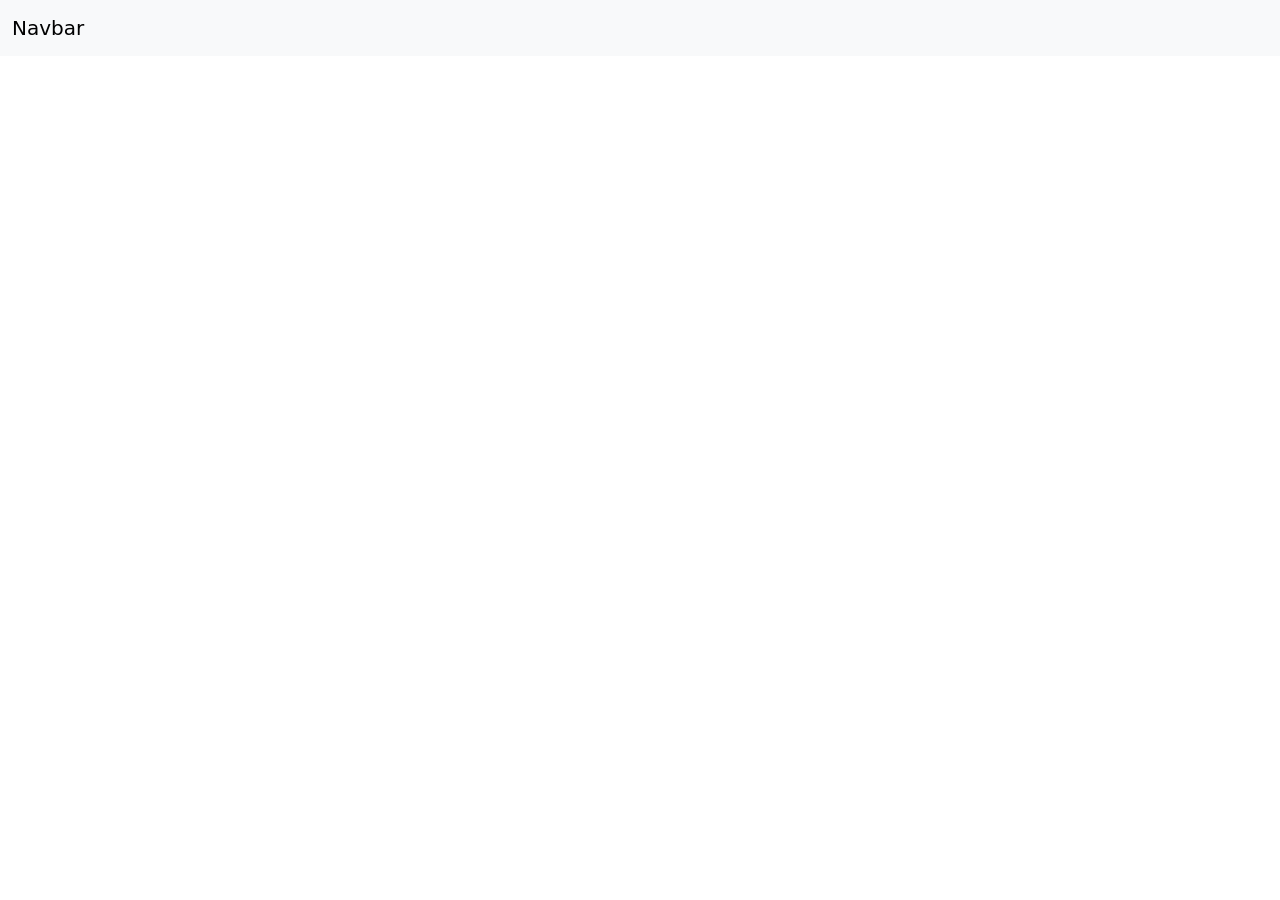
==== index.html @ 7185cbed "criando a estrutura basica" ====
<!DOCTYPE html>
<html lang="pt-br">
<head>
    <meta charset="UTF-8">
    <meta name="viewport" content="width=device-width, initial-scale=1.0">
    <title>SobreGames</title>
     <link href="https://cdn.jsdelivr.net/npm/bootstrap@5.3.7/dist/css/bootstrap.min.css" rel="stylesheet" integrity="sha384-LN+7fdVzj6u52u30Kp6M/trliBMCMKTyK833zpbD+pXdCLuTusPj697FH4R/5mcr" crossorigin="anonymous">
     <link rel="stylesheet" href="style.css">
</head>
<body>
    <div id="nav">
        <nav class="navbar navbar-expand-lg bg-body-tertiary">
  <div class="container-fluid">
    <a class="navbar-brand" href="#">Navbar</a>
    <button class="navbar-toggler" type="button" data-bs-toggle="collapse" data-bs-target="#navbarSupportedContent" aria-controls="navbarSupportedContent"…
---- style.css ----
.text-overview {
    display: -webkit-box;
    -webkit-line-clamp: 5;
    -webkit-box-orient: vertical;
    overflow: hidden;
    text-overflow: ellipsis;
    
}
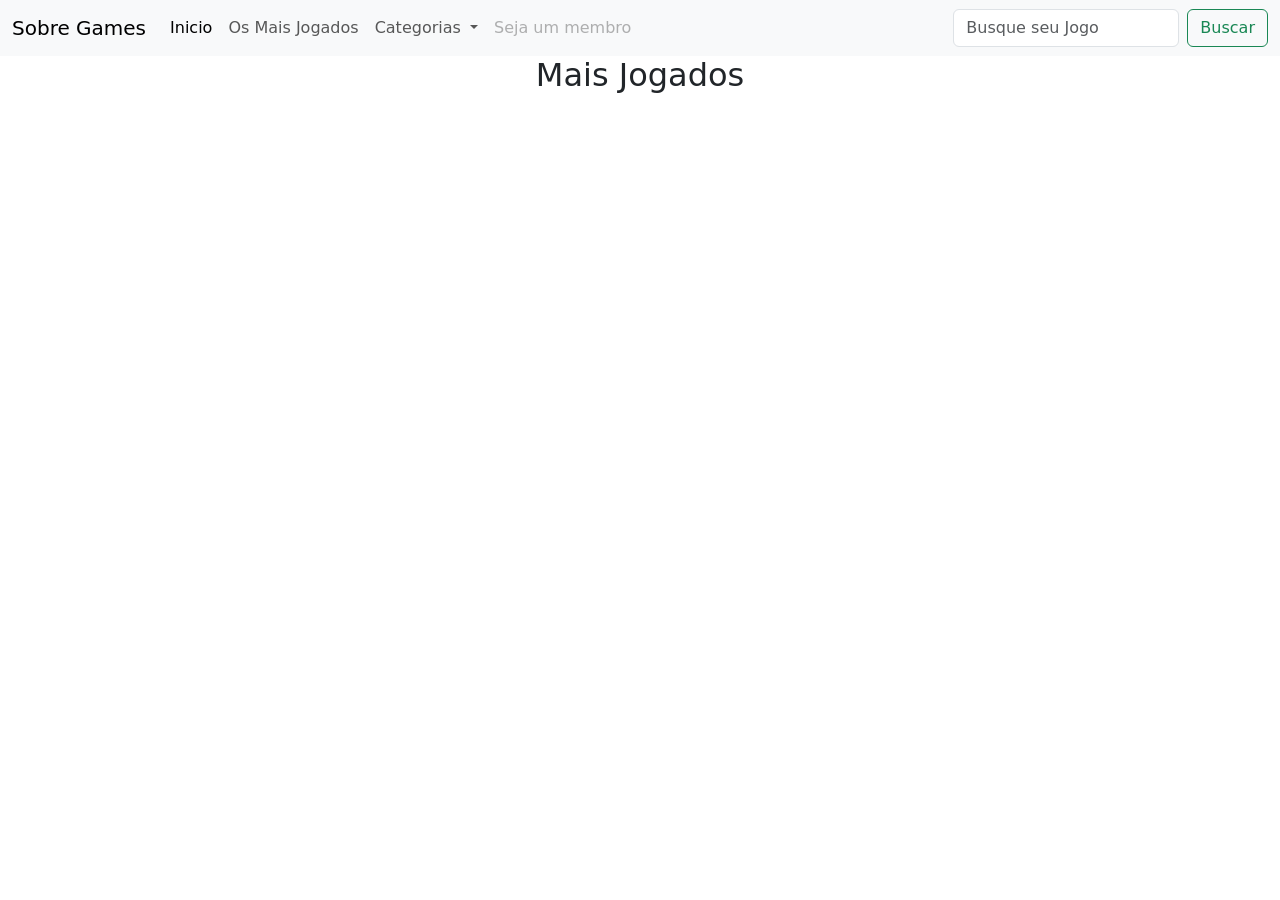
==== commit 371ad7be: "Navbar corrigida - Fetch Api tradução - Fetch Api principal" ====
--- a/index.html
+++ b/index.html
@@ -3,14 +3,58 @@
 <head>
     <meta charset="UTF-8">
     <meta name="viewport" content="width=device-width, initial-scale=1.0">
-    <title>SobreGames</title>
+    <title>Sobre Games</title>
+     <link rel="stylesheet" href="style.css">           
      <link href="https://cdn.jsdelivr.net/npm/bootstrap@5.3.7/dist/css/bootstrap.min.css" rel="stylesheet" integrity="sha384-LN+7fdVzj6u52u30Kp6M/trliBMCMKTyK833zpbD+pXdCLuTusPj697FH4R/5mcr" crossorigin="anonymous">
-     <link rel="stylesheet" href="style.css">
+     
 </head>
 <body>
-    <div id="nav">
+    <div>
+    <div id="Navbar">
         <nav class="navbar navbar-expand-lg bg-body-tertiary">
   <div class="container-fluid">
-    <a class="navbar-brand" href="#">Navbar</a>
-    <button class="navbar-toggler" type="button" data-bs-toggle="collapse" data-bs-target="#navbarSupportedContent" aria-controls="navbarSupportedContent"…
- +    <a class="navbar-brand" href="#">Sobre Games</a>
+    <button class="navbar-toggler" type="button" data-bs-toggle="collapse" data-bs-target="#navbarSupportedContent" aria-controls="navbarSupportedContent" aria-expanded="false" aria-label="Toggle navigation">
+      <span class="navbar-toggler-icon"></span>
+    </button>
+    <div class="collapse navbar-collapse" id="navbarSupportedContent">
+      <ul class="navbar-nav me-auto mb-2 mb-lg-0">
+        <li class="nav-item">
+          <a class="nav-link active" aria-current="page" href="#">Inicio</a>
+        </li>
+        <li class="nav-item">
+          <a class="nav-link" href="#">Os Mais Jogados </a>
+        </li>
+        <li class="nav-item dropdown">
+          <a class="nav-link dropdown-toggle" href="#" role="button" data-bs-toggle="dropdown" aria-expanded="false">
+            Categorias
+          </a>
+          <ul class="dropdown-menu">
+                        <!-- Falta Por as categorias da api -->
+            <li><a class="dropdown-item" href="#"></a></li>
+
+        </ul>
+        </li>
+        <li class="nav-item">
+                                                    <!-- Criar tela de login -->
+          <a class="nav-link disabled" aria-disabled="true">Seja um membro</a>
+        </li>
+      </ul>
+      <form class="d-flex" role="search">
+        <input class="form-control me-2" type="search" placeholder="Busque seu Jogo" aria-label="Search"/>
+        <button class="btn btn-outline-success" type="submit" id="buscar">Buscar</button>
+      </form>
+    </div>
+  </div>
+</nav>
+    </div>
+
+    <section id="MaisJogados" class="container">
+        <h2 class="text-center" >Mais Jogados</h2>
+        <div id="movie-container" class="row"></div>
+    </section>
+</div>
+    <script src="https://cdn.jsdelivr.net/npm/bootstrap@5.3.7/dist/js/bootstrap.bundle.min.js" integrity="sha384-ndDqU0Gzau9qJ1lfW4pNLlhNTkCfHzAVBReH9diLvGRem5+R9g2FzA8ZGN954O5Q" crossorigin="anonymous"></script>
+    <script src="script.js"></script>
+</body>
+</html>
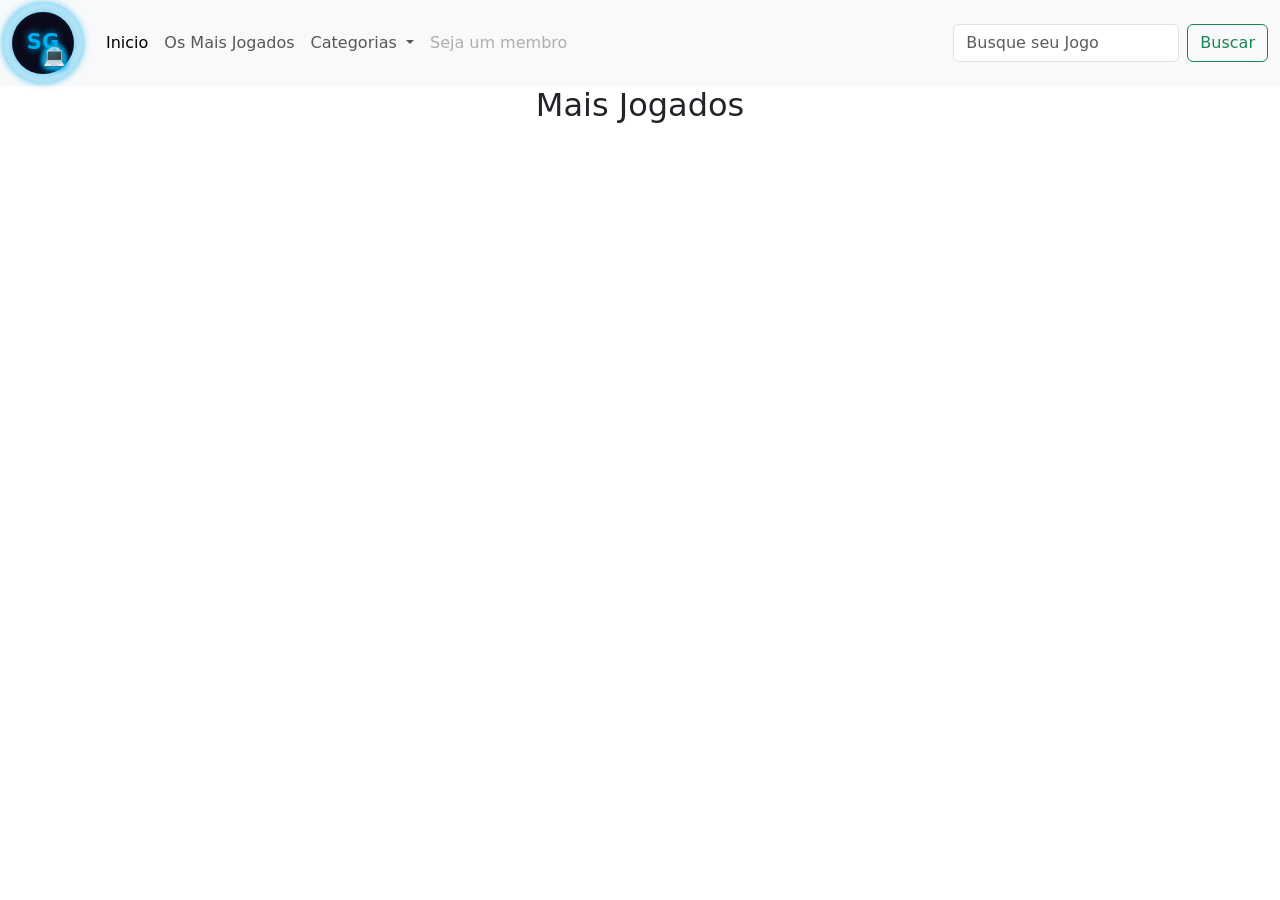
==== commit 647f3d0e: "adicionando logo personalizada" ====
--- a/index.html
+++ b/index.html
@@ -1,60 +1,94 @@
 <!DOCTYPE html>
 <html lang="pt-br">
 <head>
-    <meta charset="UTF-8">
-    <meta name="viewport" content="width=device-width, initial-scale=1.0">
-    <title>Sobre Games</title>
-     <link rel="stylesheet" href="style.css">           
-     <link href="https://cdn.jsdelivr.net/npm/bootstrap@5.3.7/dist/css/bootstrap.min.css" rel="stylesheet" integrity="sha384-LN+7fdVzj6u52u30Kp6M/trliBMCMKTyK833zpbD+pXdCLuTusPj697FH4R/5mcr" crossorigin="anonymous">
-     
+  <meta charset="UTF-8" />
+  <meta name="viewport" content="width=device-width, initial-scale=1" />
+  <title>Sobre Games</title>
+  <link rel="stylesheet" href="style.css" />
+  <link rel="stylesheet" href="logo/logo.css" />
+  <link
+    href="https://cdn.jsdelivr.net/npm/bootstrap@5.3.7/dist/css/bootstrap.min.css"
+    rel="stylesheet"
+    integrity="sha384-LN+7fdVzj6u52u30Kp6M/trliBMCMKTyK833zpbD+pXdCLuTusPj697FH4R/5mcr"
+    crossorigin="anonymous"
+  />
 </head>
 <body>
-    <div>
+  <div>
     <div id="Navbar">
-        <nav class="navbar navbar-expand-lg bg-body-tertiary">
-  <div class="container-fluid">
-    <a class="navbar-brand" href="#">Sobre Games</a>
-    <button class="navbar-toggler" type="button" data-bs-toggle="collapse" data-bs-target="#navbarSupportedContent" aria-controls="navbarSupportedContent" aria-expanded="false" aria-label="Toggle navigation">
-      <span class="navbar-toggler-icon"></span>
-    </button>
-    <div class="collapse navbar-collapse" id="navbarSupportedContent">
-      <ul class="navbar-nav me-auto mb-2 mb-lg-0">
-        <li class="nav-item">
-          <a class="nav-link active" aria-current="page" href="#">Inicio</a>
-        </li>
-        <li class="nav-item">
-          <a class="nav-link" href="#">Os Mais Jogados </a>
-        </li>
-        <li class="nav-item dropdown">
-          <a class="nav-link dropdown-toggle" href="#" role="button" data-bs-toggle="dropdown" aria-expanded="false">
-            Categorias
-          </a>
-          <ul class="dropdown-menu">
-                        <!-- Falta Por as categorias da api -->
-            <li><a class="dropdown-item" href="#"></a></li>
+      <nav class="navbar navbar-expand-lg bg-body-tertiary">
+        <div class="container-fluid">
+          <a class="navbar-brand" href="#" id="logo-container"></a>
+          <button
+            class="navbar-toggler"
+            type="button"
+            data-bs-toggle="collapse"
+            data-bs-target="#navbarSupportedContent"
+            aria-controls="navbarSupportedContent"
+            aria-expanded="false"
+            aria-label="Toggle navigation"
+          >
+            <span class="navbar-toggler-icon"></span>
+          </button>
 
-        </ul>
-        </li>
-        <li class="nav-item">
-                                                    <!-- Criar tela de login -->
-          <a class="nav-link disabled" aria-disabled="true">Seja um membro</a>
-        </li>
-      </ul>
-      <form class="d-flex" role="search">
-        <input class="form-control me-2" type="search" placeholder="Busque seu Jogo" aria-label="Search"/>
-        <button class="btn btn-outline-success" type="submit" id="buscar">Buscar</button>
-      </form>
-    </div>
-  </div>
-</nav>
+          <div class="collapse navbar-collapse" id="navbarSupportedContent">
+            <ul class="navbar-nav me-auto mb-2 mb-lg-0">
+              <li class="nav-item">
+                <a class="nav-link active" aria-current="page" href="#"
+                  >Inicio</a
+                >
+              </li>
+              <li class="nav-item">
+                <a class="nav-link" href="#">Os Mais Jogados</a>
+              </li>
+              <li class="nav-item dropdown">
+                <a
+                  class="nav-link dropdown-toggle"
+                  href="#"
+                  role="button"
+                  data-bs-toggle="dropdown"
+                  aria-expanded="false"
+                >
+                  Categorias
+                </a>
+                <ul class="dropdown-menu">
+                  <li><a class="dropdown-item" href="#"></a></li>
+                </ul>
+              </li>
+              <li class="nav-item">
+                <a class="nav-link disabled" aria-disabled="true"
+                  >Seja um membro</a
+                >
+              </li>
+            </ul>
+            <form class="d-flex" role="search">
+              <input
+                class="form-control me-2"
+                type="search"
+                placeholder="Busque seu Jogo"
+                aria-label="Search"
+              />
+              <button class="btn btn-outline-success" type="submit" id="buscar">
+                Buscar
+              </button>
+            </form>
+          </div>
+        </div>
+      </nav>
     </div>
 
     <section id="MaisJogados" class="container">
-        <h2 class="text-center" >Mais Jogados</h2>
-        <div id="movie-container" class="row"></div>
+      <h2 class="text-center">Mais Jogados</h2>
+      <div id="movie-container" class="row"></div>
     </section>
-</div>
-    <script src="https://cdn.jsdelivr.net/npm/bootstrap@5.3.7/dist/js/bootstrap.bundle.min.js" integrity="sha384-ndDqU0Gzau9qJ1lfW4pNLlhNTkCfHzAVBReH9diLvGRem5+R9g2FzA8ZGN954O5Q" crossorigin="anonymous"></script>
-    <script src="script.js"></script>
+  </div>
+
+  <script
+    src="https://cdn.jsdelivr.net/npm/bootstrap@5.3.7/dist/js/bootstrap.bundle.min.js"
+    integrity="sha384-ndDqU0Gzau9qJ1lfW4pNLlhNTkCfHzAVBReH9diLvGRem5+R9g2FzA8ZGN954O5Q"
+    crossorigin="anonymous"
+  ></script>
+  <script src="script.js"></script>
+  <script src="logo/logo.js"></script>
 </body>
-</html>+</html>
--- a/logo/logo.css
+++ b/logo/logo.css
@@ -0,0 +1,76 @@
+.navbar-logo {
+  position: relative;
+  width: 62px;
+  height: 62px;
+  background: #0a0a1a;
+  border-radius: 50%;
+  display: flex;
+  justify-content: center;
+  align-items: center;
+  box-shadow: 0 0 14px rgba(0, 174, 239, 0.8);
+  cursor: pointer;
+  color: #00aeef;
+  font-weight: bold;
+  font-size: 21px;
+  text-shadow: 0 0 7px rgba(0, 174, 239, 1);
+  user-select: none;
+}
+
+.rotating-ring {
+  position: absolute;
+  width: 80px;
+  height: 80px;
+  border-radius: 50%;
+  top: -9px;
+  left: -9px;
+  animation: rotate 15s linear infinite;
+  pointer-events: none;
+  box-shadow:
+    0 0 7px rgba(0, 174, 239, 0.7),
+    inset 0 0 13px rgba(0, 174, 239, 0.5);
+}
+
+.rotating-ring .emoji {
+  position: absolute;
+  font-size: 18px;
+  top: 50%;
+  left: 50%;
+  transform-origin: -28px 0;
+  animation: dot-rotate 15s linear infinite;
+  animation-delay: calc(var(--i) * -2.5s);
+}
+
+@keyframes dot-rotate {
+  0% {
+    transform: rotate(0deg) translateX(25px) rotate(0deg);
+  }
+  100% {
+    transform: rotate(360deg) translateX(25px) rotate(-360deg);
+  }
+}
+
+.controller-icons .icon {
+  position: absolute;
+  font-size: 12px;
+  color: #00aeef;
+}
+
+.controller-icons .icon:nth-child(1) {
+  top: 10%;
+  left: 10%;
+}
+
+.controller-icons .icon:nth-child(2) {
+  top: 10%;
+  right: 10%;
+}
+
+@keyframes rotate {
+  0% {
+    transform: rotate(0deg);
+  }
+
+  100% {
+    transform: rotate(360deg);
+  }
+}
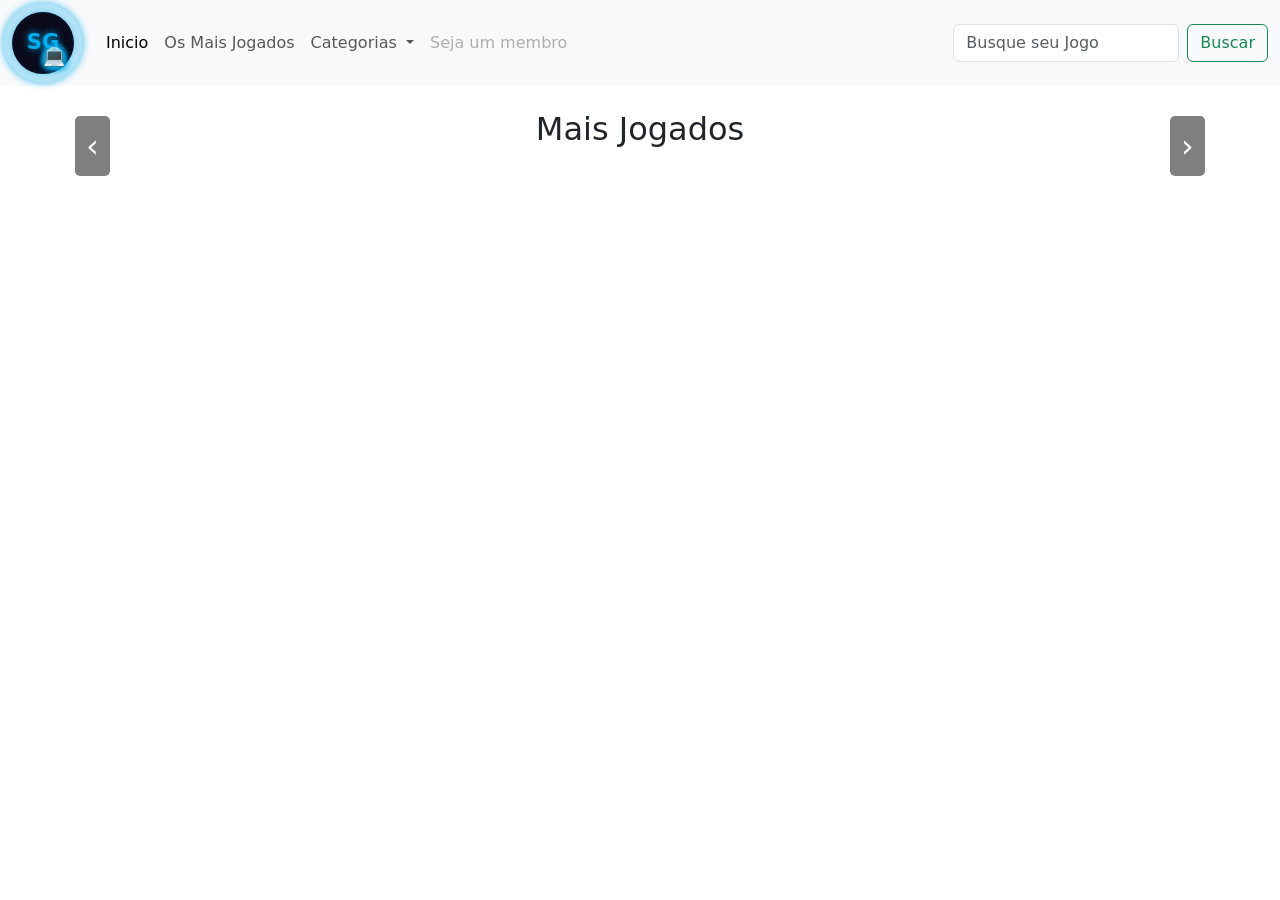
==== commit aad0e819: "Adicionando primeiro carrosel" ====
--- a/index.html
+++ b/index.html
@@ -6,16 +6,10 @@
   <title>Sobre Games</title>
   <link rel="stylesheet" href="style.css" />
   <link rel="stylesheet" href="logo/logo.css" />
-  <link
-    href="https://cdn.jsdelivr.net/npm/bootstrap@5.3.7/dist/css/bootstrap.min.css"
-    rel="stylesheet"
-    integrity="sha384-LN+7fdVzj6u52u30Kp6M/trliBMCMKTyK833zpbD+pXdCLuTusPj697FH4R/5mcr"
-    crossorigin="anonymous"
-  />
+  <link href="https://cdn.jsdelivr.net/npm/bootstrap@5.3.7/dist/css/bootstrap.min.css" rel="stylesheet" />
 </head>
 <body>
-  <div>
-    <div id="Navbar">
+      <div id="Navbar">
       <nav class="navbar navbar-expand-lg bg-body-tertiary">
         <div class="container-fluid">
           <a class="navbar-brand" href="#" id="logo-container"></a>
@@ -76,19 +70,25 @@
         </div>
       </nav>
     </div>
+  <section id="MaisJogados" class="container my-4" style="position: relative;">
+    <h2 class="text-center mb-4">Mais Jogados</h2>
+    <button id="scroll-left" class="scroll-button">&#8249;</button>
+    <div id="movie-row" class="scroll-row">
+      <!-- CARD MOLDE -->
+      <div class="card card-template d-none" style="width: 18rem;">
+        <img src="" class="card-img-top" alt="">
+        <div class="card-body">
+          <h5 class="card-title"></h5>
+          <p class="card-text">Some quick example text to build on the card title and make up the bulk of the card’s content.</p>
+          <a href="#" class="btn btn-primary">Go somewhere</a>
+        </div>
+      </div>
+    </div>
+    <button id="scroll-right" class="scroll-button">&#8250;</button>
+  </section>
 
-    <section id="MaisJogados" class="container">
-      <h2 class="text-center">Mais Jogados</h2>
-      <div id="movie-container" class="row"></div>
-    </section>
-  </div>
-
-  <script
-    src="https://cdn.jsdelivr.net/npm/bootstrap@5.3.7/dist/js/bootstrap.bundle.min.js"
-    integrity="sha384-ndDqU0Gzau9qJ1lfW4pNLlhNTkCfHzAVBReH9diLvGRem5+R9g2FzA8ZGN954O5Q"
-    crossorigin="anonymous"
-  ></script>
+  <script src="logo/logo.js"></script>
   <script src="script.js"></script>
-  <script src="logo/logo.js"></script>
+  <script src="https://cdn.jsdelivr.net/npm/bootstrap@5.3.7/dist/js/bootstrap.bundle.min.js"></script>
 </body>
 </html>
--- a/style.css
+++ b/style.css
@@ -1,8 +1,89 @@
-.text-overview {
-    display: -webkit-box;
-    -webkit-line-clamp: 5;
-    -webkit-box-orient: vertical;
-    overflow: hidden;
-    text-overflow: ellipsis;
-    
-}+.scroll-row {
+  display: flex;
+  flex-wrap: nowrap;
+  overflow-x: auto;
+  scroll-behavior: smooth;
+  gap: 15px;
+  padding-bottom: 10px;
+  scroll-snap-type: x mandatory;
+  width: 900px; /* largura fixa para 5 cards */
+  margin: 0 auto;
+  box-sizing: border-box;
+}
+
+.card-template {
+  flex: 0 0 180px; /* largura fixa maior para cards */
+  scroll-snap-align: start;
+  cursor: pointer;
+  transition: transform 0.2s;
+}
+
+.card-img-top {
+  width: 100%;
+  height: 180px;
+  object-fit: cover;
+}
+
+.card-template:hover {
+  transform: scale(1.05);
+}
+
+.card-title {
+  white-space: normal;
+  text-align: center;
+  writing-mode: horizontal-tb;
+  transform: none;
+  overflow-wrap: break-word;
+  word-break: break-word;
+  font-size: 0.9rem;
+  margin: 0;
+}
+
+/* Botões de navegação */
+.scroll-button {
+  position: absolute;
+  top: 50%;
+  transform: translateY(-50%);
+  background-color: rgba(0,0,0,0.5);
+  border: none;
+  color: white;
+  font-size: 2rem;
+  width: 35px;
+  height: 60px;
+  cursor: pointer;
+  z-index: 10;
+  border-radius: 5px;
+  user-select: none;
+}
+
+#scroll-left {
+  left: 5px;
+}
+
+#scroll-right {
+  right: 5px;
+}
+
+.scroll-row::-webkit-scrollbar {
+  height: 8px;
+}
+
+.scroll-row::-webkit-scrollbar-thumb {
+  background: #888;
+  border-radius: 4px;
+}
+
+.scroll-row::-webkit-scrollbar-track {
+  background: #ddd;
+}
+
+.card-template {
+  flex: 0 0 180px; /* largura fixa maior para cards */
+  scroll-snap-align: start;
+  cursor: pointer;
+  transition: transform 0.2s;
+}
+
+.card-template:hover {
+  transform: scale(1.05);
+}
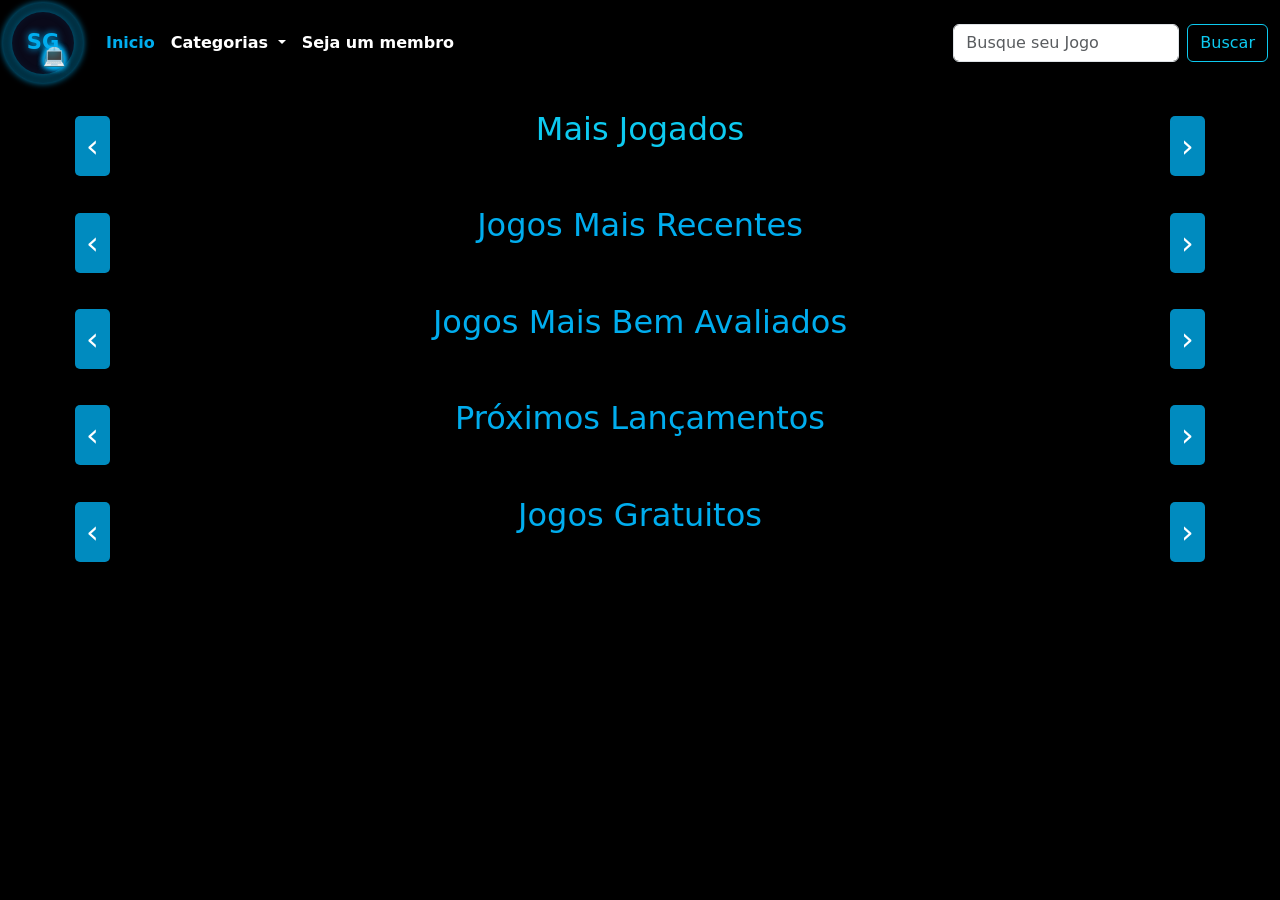
==== commit c9e29337: "projeto quase finalizado - falta criar pagina para cada jogo" ====
--- a/index.html
+++ b/index.html
@@ -9,82 +9,104 @@
   <link href="https://cdn.jsdelivr.net/npm/bootstrap@5.3.7/dist/css/bootstrap.min.css" rel="stylesheet" />
 </head>
 <body>
-      <div id="Navbar">
-      <nav class="navbar navbar-expand-lg bg-body-tertiary">
-        <div class="container-fluid">
-          <a class="navbar-brand" href="#" id="logo-container"></a>
-          <button
-            class="navbar-toggler"
-            type="button"
-            data-bs-toggle="collapse"
-            data-bs-target="#navbarSupportedContent"
-            aria-controls="navbarSupportedContent"
-            aria-expanded="false"
-            aria-label="Toggle navigation"
-          >
-            <span class="navbar-toggler-icon"></span>
-          </button>
+  <div id="Navbar">
+<nav class="navbar navbar-expand-lg">
+      <div class="container-fluid">
+        <a class="navbar-brand" href="#" id="logo-container"></a>
+        <button
+          class="navbar-toggler"
+          type="button"
+          data-bs-toggle="collapse"
+          data-bs-target="#navbarSupportedContent"
+          aria-controls="navbarSupportedContent"
+          aria-expanded="false"
+          aria-label="Toggle navigation"
+        >
+          <span class="navbar-toggler-icon"></span>
+        </button>
 
-          <div class="collapse navbar-collapse" id="navbarSupportedContent">
-            <ul class="navbar-nav me-auto mb-2 mb-lg-0">
-              <li class="nav-item">
-                <a class="nav-link active" aria-current="page" href="#"
-                  >Inicio</a
-                >
-              </li>
-              <li class="nav-item">
-                <a class="nav-link" href="#">Os Mais Jogados</a>
-              </li>
-              <li class="nav-item dropdown">
-                <a
-                  class="nav-link dropdown-toggle"
-                  href="#"
-                  role="button"
-                  data-bs-toggle="dropdown"
-                  aria-expanded="false"
-                >
-                  Categorias
-                </a>
-                <ul class="dropdown-menu">
-                  <li><a class="dropdown-item" href="#"></a></li>
-                </ul>
-              </li>
-              <li class="nav-item">
-                <a class="nav-link disabled" aria-disabled="true"
-                  >Seja um membro</a
-                >
-              </li>
-            </ul>
-            <form class="d-flex" role="search">
-              <input
-                class="form-control me-2"
-                type="search"
-                placeholder="Busque seu Jogo"
-                aria-label="Search"
-              />
-              <button class="btn btn-outline-success" type="submit" id="buscar">
-                Buscar
-              </button>
-            </form>
-          </div>
-        </div>
-      </nav>
-    </div>
-  <section id="MaisJogados" class="container my-4" style="position: relative;">
-    <h2 class="text-center mb-4">Mais Jogados</h2>
-    <button id="scroll-left" class="scroll-button">&#8249;</button>
-    <div id="movie-row" class="scroll-row">
-      <!-- CARD MOLDE -->
-      <div class="card card-template d-none" style="width: 18rem;">
-        <img src="" class="card-img-top" alt="">
-        <div class="card-body">
-          <h5 class="card-title"></h5>
-          <p class="card-text">Some quick example text to build on the card title and make up the bulk of the card’s content.</p>
-          <a href="#" class="btn btn-primary">Go somewhere</a>
+        <div class="collapse navbar-collapse" id="navbarSupportedContent">
+          <ul class="navbar-nav me-auto mb-2 mb-lg-0">
+            <li class="nav-item">
+              <a class="nav-link active" aria-current="page" href="#">Inicio</a>
+            </li>
+            
+            <li class="nav-item dropdown">
+              <a
+                class="nav-link dropdown-toggle"
+                href="#"
+                role="button"
+                data-bs-toggle="dropdown"
+                aria-expanded="false"
+              >
+                Categorias
+              </a>
+              <ul class="dropdown-menu" id="category-list">
+                <!-- Categorias carregadas via JS -->
+              </ul>
+            </li>
+            <li class="nav-item">
+              <a class="nav-link disabled" aria-disabled="true">Seja um membro</a>
+            </li>
+          </ul>
+          <form class="d-flex" role="search" onsubmit="return redirectToSearchPage()">
+            <input
+              class="form-control me-2"
+              type="search"
+              placeholder="Busque seu Jogo"
+              aria-label="Search"
+              id="search-input"
+            />
+            <button class="btn btn-outline-info" type="submit" id="buscar">Buscar</button>
+          </form>
         </div>
       </div>
+    </nav>
+  </div>
+
+  <section id="MaisJogados" class="container my-4" style="position: relative;">
+    <h2 class="text-center mb-4 text-info">Mais Jogados</h2>
+    <button id="scroll-left" class="scroll-button">&#8249;</button>
+    <div id="popular-row" class="scroll-row">
+      <!-- Cards populados por JS -->
     </div>
     <button id="scroll-right" class="scroll-button">&#8250;</button>
+  </section>
+
+  <section id="JogosRecentes" class="container my-4" style="position: relative;">
+    <h2 class="text-center mb-4 text-success">Jogos Mais Recentes</h2>
+    <button id="scroll-left-recent" class="scroll-button">&#8249;</button>
+    <div id="recent-row" class="scroll-row">
+      <!-- Cards populados por JS -->
+    </div>
+    <button id="scroll-right-recent" class="scroll-button">&#8250;</button>
+  </section>
+
+  <section id="JogosBemAvaliados" class="container my-4" style="position: relative;">
+    <h2 class="text-center mb-4 text-warning">Jogos Mais Bem Avaliados</h2>
+    <button id="scroll-left-rated" class="scroll-button">&#8249;</button>
+    <div id="rated-row" class="scroll-row">
+      <!-- Cards populados por JS -->
+    </div>
+    <button id="scroll-right-rated" class="scroll-button">&#8250;</button>
+  </section>
+
+  <section id="ProximosLancamentos" class="container my-4" style="position: relative;">
+    <h2 class="text-center mb-4 text-danger">Próximos Lançamentos</h2>
+    <button id="scroll-left-upcoming" class="scroll-button">&#8249;</button>
+    <div id="upcoming-row" class="scroll-row">
+      <!-- Cards populados por JS -->
+    </div>
+    <button id="scroll-right-upcoming" class="scroll-button">&#8250;</button>
+  </section>
+
+  <section id="JogosGratuitos" class="container my-4" style="position: relative;">
+    <h2 class="text-center mb-4 text-primary">Jogos Gratuitos</h2>
+    <button id="scroll-left-free" class="scroll-button">&#8249;</button>
+    <div id="free-row" class="scroll-row">
+      <!-- Cards populados por JS -->
+    </div>
+    <button id="scroll-right-free" class="scroll-button">&#8250;</button>
   </section>
 
   <script src="logo/logo.js"></script>
--- a/style.css
+++ b/style.css
@@ -1,3 +1,69 @@
+html, body, #root {
+  height: 100%;
+  background-color: #000000 !important;
+  color: #ffffff;
+  font-family: 'Segoe UI', Tahoma, Geneva, Verdana, sans-serif;
+  margin: 0;
+  padding: 0;
+}
+
+section, .container {
+  background-color: #000000 !important;
+}
+
+/* Navbar */
+.navbar {
+  background-color: #000000 !important;
+  color: #ffffff;
+  font-weight: bold;
+}
+
+.navbar .nav-link,
+.navbar .navbar-brand {
+  color: #ffffff !important;
+  font-weight: bold;
+}
+
+.navbar .nav-link:hover,
+.navbar .nav-link.active {
+  color: #00adee !important;
+}
+
+.navbar .nav-link,
+.navbar .navbar-brand {
+  color: #ffffff !important;
+}
+
+.navbar .nav-link:hover,
+.navbar .nav-link.active {
+  color: #00adee !important;
+}
+
+/* Dropdown menu categorias */
+.dropdown-menu {
+  background-color: #000000 !important;
+  border: none;
+}
+
+.dropdown-menu .dropdown-item {
+  color: #ffffff !important;
+  font-weight: bold;
+}
+
+.dropdown-menu .dropdown-item:hover,
+.dropdown-menu .dropdown-item:focus {
+  background-color: #00adee !important;
+  color: #000000 !important;
+}
+
+.navbar-brand#logo-container {
+  width: 120px;
+  height: 40px;
+  background: url('logo/logo.png') no-repeat center center;
+  background-size: contain;
+}
+
+/* Scroll row */
 .scroll-row {
   display: flex;
   flex-wrap: nowrap;
@@ -6,16 +72,45 @@
   gap: 15px;
   padding-bottom: 10px;
   scroll-snap-type: x mandatory;
-  width: 900px; /* largura fixa para 5 cards */
+  width: 900px;
   margin: 0 auto;
   box-sizing: border-box;
+  position: relative;
+}
+
+#search-results {
+  display: flex;
+  flex-wrap: wrap;
+  gap: 15px;
+  justify-content: center;
 }
 
 .card-template {
-  flex: 0 0 180px; /* largura fixa maior para cards */
+  flex: 0 0 180px;
   scroll-snap-align: start;
   cursor: pointer;
   transition: transform 0.2s;
+  background-color: #1e1e1e;
+  border-radius: 8px;
+  overflow: hidden;
+  box-shadow: 0 0 10px rgba(0,174,239,0.5);
+  display: flex;
+  flex-direction: column;
+  justify-content: space-between;
+  height: 320px; /* Ajuste para altura fixa */
+}
+.card-body {
+  padding: 10px;
+  display: flex;
+  flex-direction: column;
+  flex-grow: 1;
+}
+.card-body a.btn {
+  margin-top: auto;
+}
+
+.card-template:hover {
+  transform: scale(1.05);
 }
 
 .card-img-top {
@@ -24,19 +119,36 @@
   object-fit: cover;
 }
 
-.card-template:hover {
-  transform: scale(1.05);
+.card-body {
+  padding: 10px;
 }
 
 .card-title {
   white-space: normal;
   text-align: center;
-  writing-mode: horizontal-tb;
-  transform: none;
-  overflow-wrap: break-word;
-  word-break: break-word;
-  font-size: 0.9rem;
-  margin: 0;
+  font-size: 0.95rem;
+  margin: 0 0 5px 0;
+  color: #00adee;
+  text-shadow: 1px 1px 3px rgba(0, 0, 0, 0.8);
+  background-color: rgba(0, 0, 0, 0.4);
+  padding: 2px 4px;
+  border-radius: 3px;
+  display: inline-block;
+}
+
+.card-text {
+  font-size: 0.85rem;
+  color: #ccc;
+  margin-bottom: 10px;
+}
+
+.btn-primary {
+  background-color: #00adee;
+  border: none;
+}
+
+.btn-primary:hover {
+  background-color: #0086b3;
 }
 
 /* Botões de navegação */
@@ -44,7 +156,7 @@
   position: absolute;
   top: 50%;
   transform: translateY(-50%);
-  background-color: rgba(0,0,0,0.5);
+  background-color: rgba(0,174,239,0.8);
   border: none;
   color: white;
   font-size: 2rem;
@@ -62,6 +174,154 @@
 
 #scroll-right {
   right: 5px;
+}
+
+/* Botões de navegação para Jogos Recentes */
+#scroll-left-recent {
+  left: 5px;
+  background-color: rgba(0,174,239,0.8);
+  border: none;
+  color: white;
+  font-size: 2rem;
+  width: 35px;
+  height: 60px;
+  cursor: pointer;
+  z-index: 10;
+  border-radius: 5px;
+  user-select: none;
+  position: absolute;
+  top: 50%;
+  transform: translateY(-50%);
+}
+
+#scroll-right-recent {
+  right: 5px;
+  background-color: rgba(0,174,239,0.8);
+  border: none;
+  color: white;
+  font-size: 2rem;
+  width: 35px;
+  height: 60px;
+  cursor: pointer;
+  z-index: 10;
+  border-radius: 5px;
+  user-select: none;
+  position: absolute;
+  top: 50%;
+  transform: translateY(-50%);
+}
+
+/* Botões de navegação para Jogos Bem Avaliados */
+#scroll-left-rated {
+  left: 5px;
+  background-color: rgba(0,174,239,0.8);
+  border: none;
+  color: white;
+  font-size: 2rem;
+  width: 35px;
+  height: 60px;
+  cursor: pointer;
+  z-index: 10;
+  border-radius: 5px;
+  user-select: none;
+  position: absolute;
+  top: 50%;
+  transform: translateY(-50%);
+}
+
+#scroll-right-rated {
+  right: 5px;
+  background-color: rgba(0,174,239,0.8);
+  border: none;
+  color: white;
+  font-size: 2rem;
+  width: 35px;
+  height: 60px;
+  cursor: pointer;
+  z-index: 10;
+  border-radius: 5px;
+  user-select: none;
+  position: absolute;
+  top: 50%;
+  transform: translateY(-50%);
+}
+
+/* Botões de navegação para Próximos Lançamentos */
+#scroll-left-upcoming {
+  left: 5px;
+  background-color: rgba(0,174,239,0.8);
+  border: none;
+  color: white;
+  font-size: 2rem;
+  width: 35px;
+  height: 60px;
+  cursor: pointer;
+  z-index: 10;
+  border-radius: 5px;
+  user-select: none;
+  position: absolute;
+  top: 50%;
+  transform: translateY(-50%);
+}
+
+#scroll-right-upcoming {
+  right: 5px;
+  background-color: rgba(0,174,239,0.8);
+  border: none;
+  color: white;
+  font-size: 2rem;
+  width: 35px;
+  height: 60px;
+  cursor: pointer;
+  z-index: 10;
+  border-radius: 5px;
+  user-select: none;
+  position: absolute;
+  top: 50%;
+  transform: translateY(-50%);
+}
+
+/* Botões de navegação para Jogos Gratuitos */
+#scroll-left-free {
+  left: 5px;
+  background-color: rgba(0,174,239,0.8);
+  border: none;
+  color: white;
+  font-size: 2rem;
+  width: 35px;
+  height: 60px;
+  cursor: pointer;
+  z-index: 10;
+  border-radius: 5px;
+  user-select: none;
+  position: absolute;
+  top: 50%;
+  transform: translateY(-50%);
+}
+
+#scroll-right-free {
+  right: 5px;
+  background-color: rgba(0,174,239,0.8);
+  border: none;
+  color: white;
+  font-size: 2rem;
+  width: 35px;
+  height: 60px;
+  cursor: pointer;
+  z-index: 10;
+  border-radius: 5px;
+  user-select: none;
+  position: absolute;
+  top: 50%;
+  transform: translateY(-50%);
+}
+
+/* Ajuste para títulos h2 das categorias para a cor azul do Mais Jogados */
+section#JogosRecentes h2,
+section#JogosBemAvaliados h2,
+section#ProximosLancamentos h2,
+section#JogosGratuitos h2 {
+  color: #00adee !important;
 }
 
 .scroll-row::-webkit-scrollbar {
@@ -69,21 +329,10 @@
 }
 
 .scroll-row::-webkit-scrollbar-thumb {
-  background: #888;
+  background: #0086b3;
   border-radius: 4px;
 }
 
 .scroll-row::-webkit-scrollbar-track {
-  background: #ddd;
-}
-
-.card-template {
-  flex: 0 0 180px; /* largura fixa maior para cards */
-  scroll-snap-align: start;
-  cursor: pointer;
-  transition: transform 0.2s;
-}
-
-.card-template:hover {
-  transform: scale(1.05);
-}
+  background: #333;
+}
